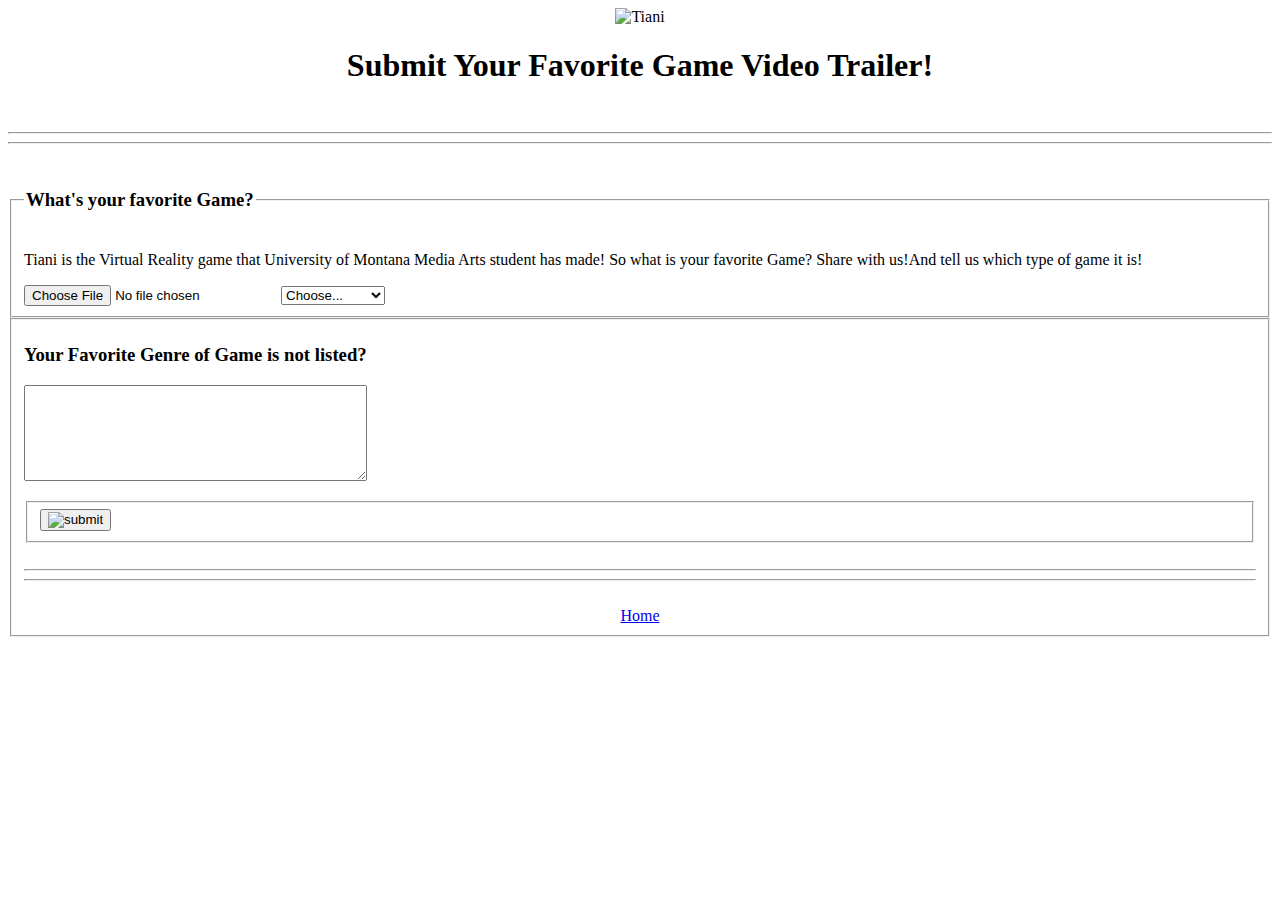
==== HW-6/question.html @ 0f983bfa "Added Week 6" ====
<!DOCTYPE html>
<!--This is a page where people can submit their videos-->
<html>
<head>
  <meta name="viewport" content="width=device-width, initial-scale=1.0">
  <meta charset="utf-8">
  <title> Virtual Reality Game</title>
</head>
<div class="header" id="page-header">
  <center>
    <img src="./images/tiani.JPG" alt="Tiani" title="Tiani Cover page" width="320" height="320">
    <h1> Submit Your Favorite Game Video Trailer!</h1>
  </center>
</div>
<br/>
<hr/>
<hr/>
<br/>
<div class="body" id="video-submit">
  <fieldset>
    <p> Tiani is the Virtual Reality game that University of Montana Media Arts student has made! So what is your favorite Game? Share with us!And tell us which type of game it is!</p>
    <input type="file" name="user_video">
    <legend><h3> What's your favorite Game?</h3></legend>
    <select name="What_is_Your_favorite_Game">
      <option value="select" selected> Choose...</option>
      <option value="Virtual_Reality">Virtual Reality</option>
      <option value="Action">Action</option>
      <option value="Adventure">Adventure</option>
      <option value="Role_Playing">Role Playing</option>
      <option value="Simulation">Simulation</option>
      <option value="Strategy">Strategy</option>
      <option value="Sports">Sports</option>
    </select>
  </fieldset>
  <fieldset>
    <p>
      <legend><h3>Your Favorite Genre of Game is not listed?</h3></legend>
      <textarea name="Other_genre" cols="40" rows="6" placeholder="e.g.WII">
      </textarea>
    </p>
    <fieldset>
      <button>
        <center>
          <img src="./images/submit.JPG" alt="submit" width="60" hegith"70"/>
        </img>
      </center>
    </button>
  </fieldset>
  <br/>
  <hr/>
  <hr/>
  <br/>
  <center>
    <a href="index.html">Home</a>
  </center>
  </html>
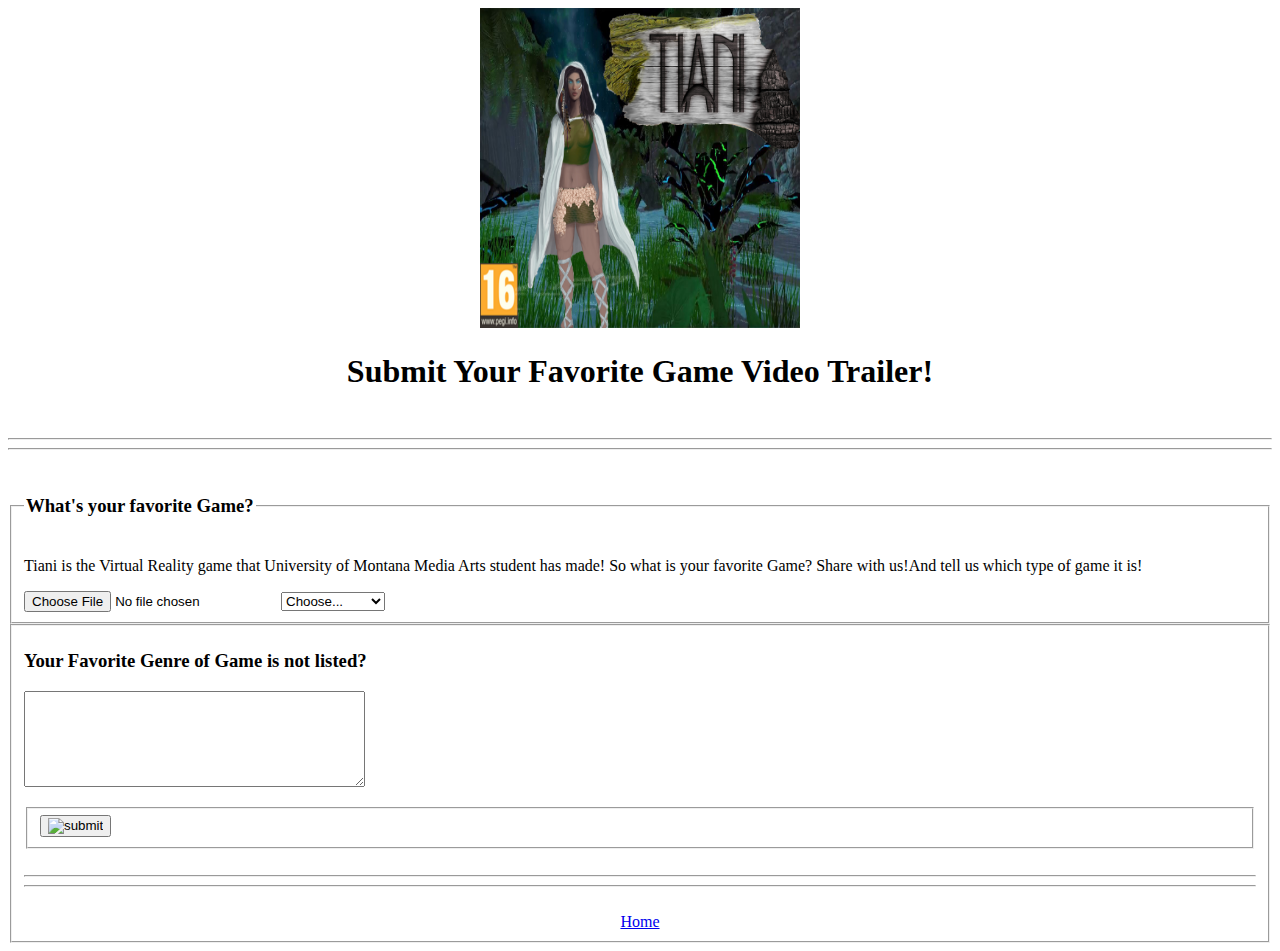
==== commit e9eab542: "changed" ====
--- a/HW-6/question.html
+++ b/HW-6/question.html
@@ -8,7 +8,7 @@
 </head>
 <div class="header" id="page-header">
   <center>
-    <img src="./images/tiani.JPG" alt="Tiani" title="Tiani Cover page" width="320" height="320">
+    <img src="./images/tiani.jpg" alt="Tiani" title="Tiani Cover page" width="320" height="320">
     <h1> Submit Your Favorite Game Video Trailer!</h1>
   </center>
 </div>
